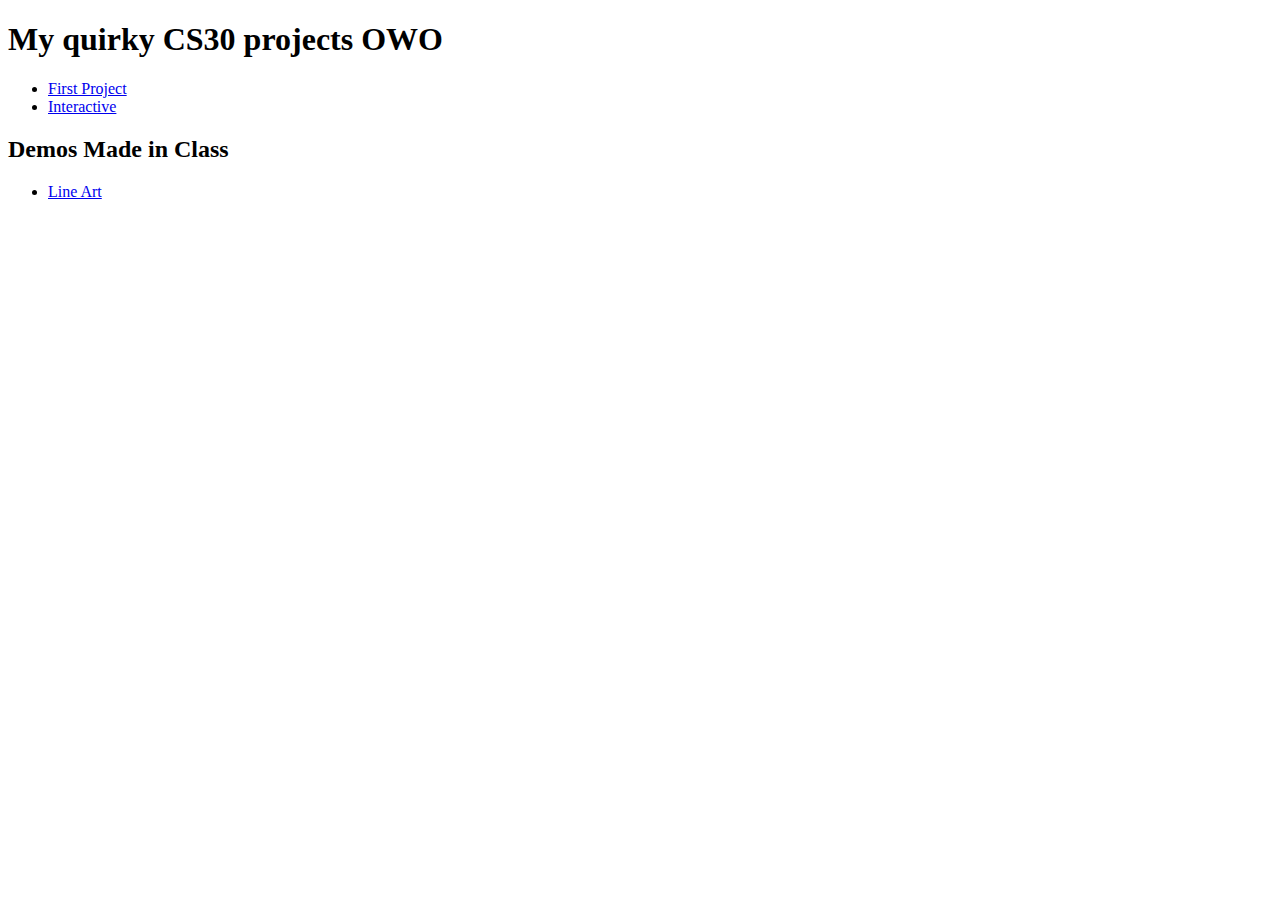
==== index.html @ da158e7d "Added interactive folder" ====
<!DOCTYPE html>
<html lang="en">
<head>
    <meta charset="UTF-8">
    <meta name="viewport" content="width=device-width, initial-scale=1.0">
    <meta http-equiv="X-UA-Compatible" content="ie=edge">
    <title>My quirky cs30 projects</title>
</head>
<body>

    <h1>My quirky CS30 projects OWO</h1>

    <ul>
        <li>
            <a href="/firstproject/">First Project</a>
            
        </li>
        <li>
            <a href="/interactive/">Interactive</a>
        </li>
    </ul>

    <h2>Demos Made in Class</h2>
    <ul>
        <li>
            <a href="/lineart/">Line Art</a>
        </li>
    </ul>

</body>
</html>
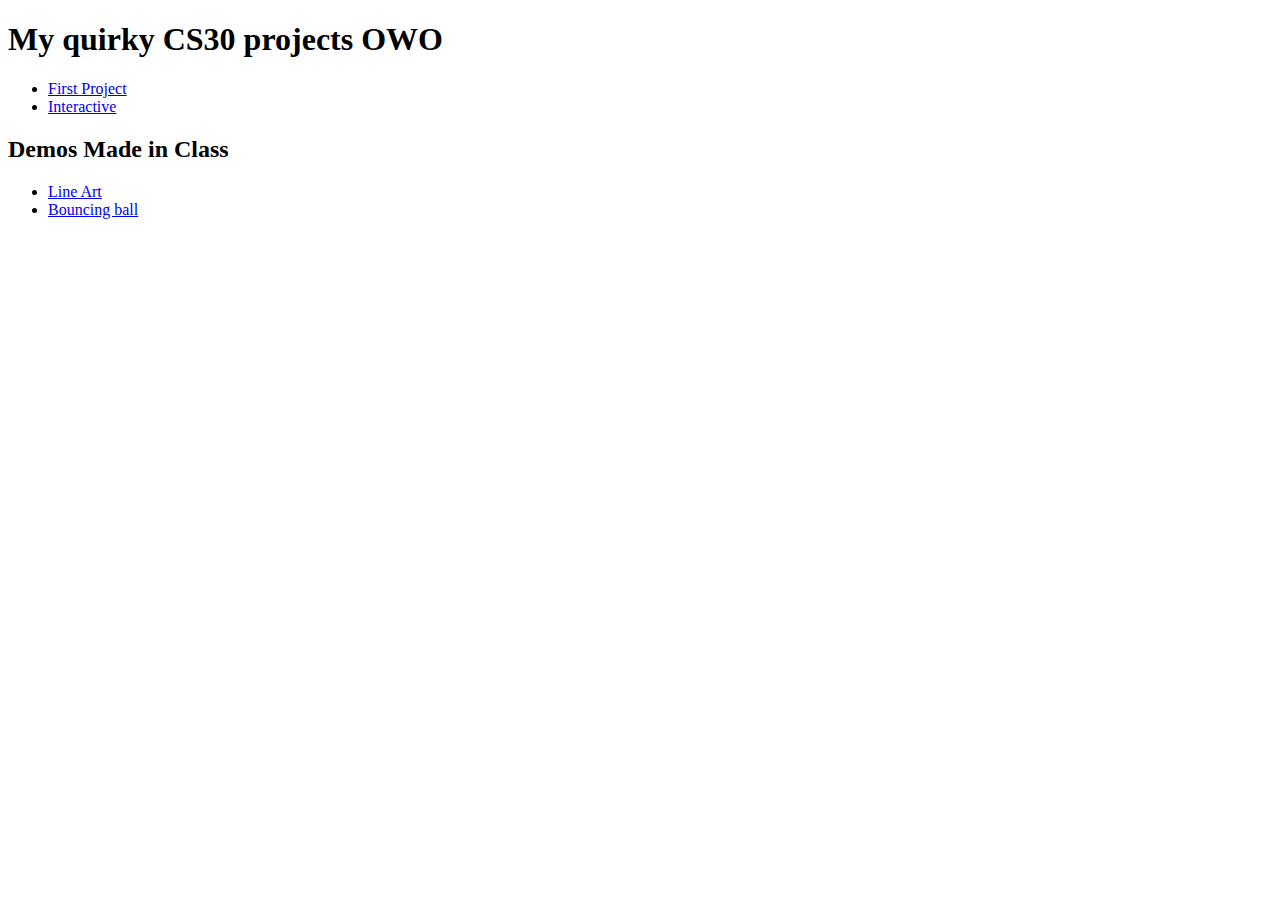
==== commit bda8dbb7: "new ball game and kitty text" ====
--- a/index.html
+++ b/index.html
@@ -25,6 +25,9 @@
         <li>
             <a href="/lineart/">Line Art</a>
         </li>
+        <li>
+            <a href="/bouncingball/">Bouncing ball</a>
+        </li>
     </ul>
 
 </body>
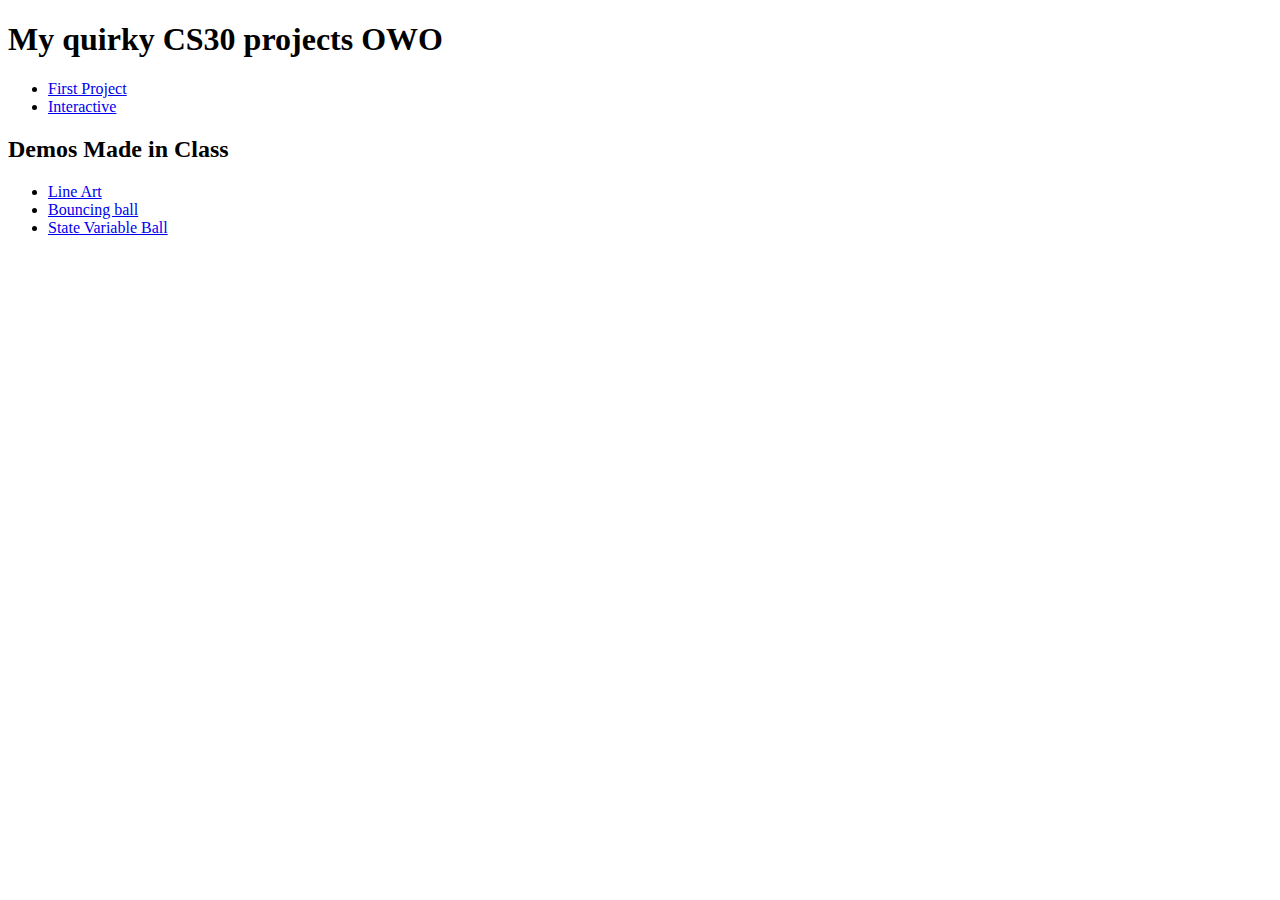
==== commit 5a14b0ea: "state variable demo" ====
--- a/index.html
+++ b/index.html
@@ -28,6 +28,9 @@
         <li>
             <a href="/bouncingball/">Bouncing ball</a>
         </li>
+        <li>
+            <a href="/statevariableball/">State Variable Ball</a>
+        </li>
     </ul>
 
 </body>
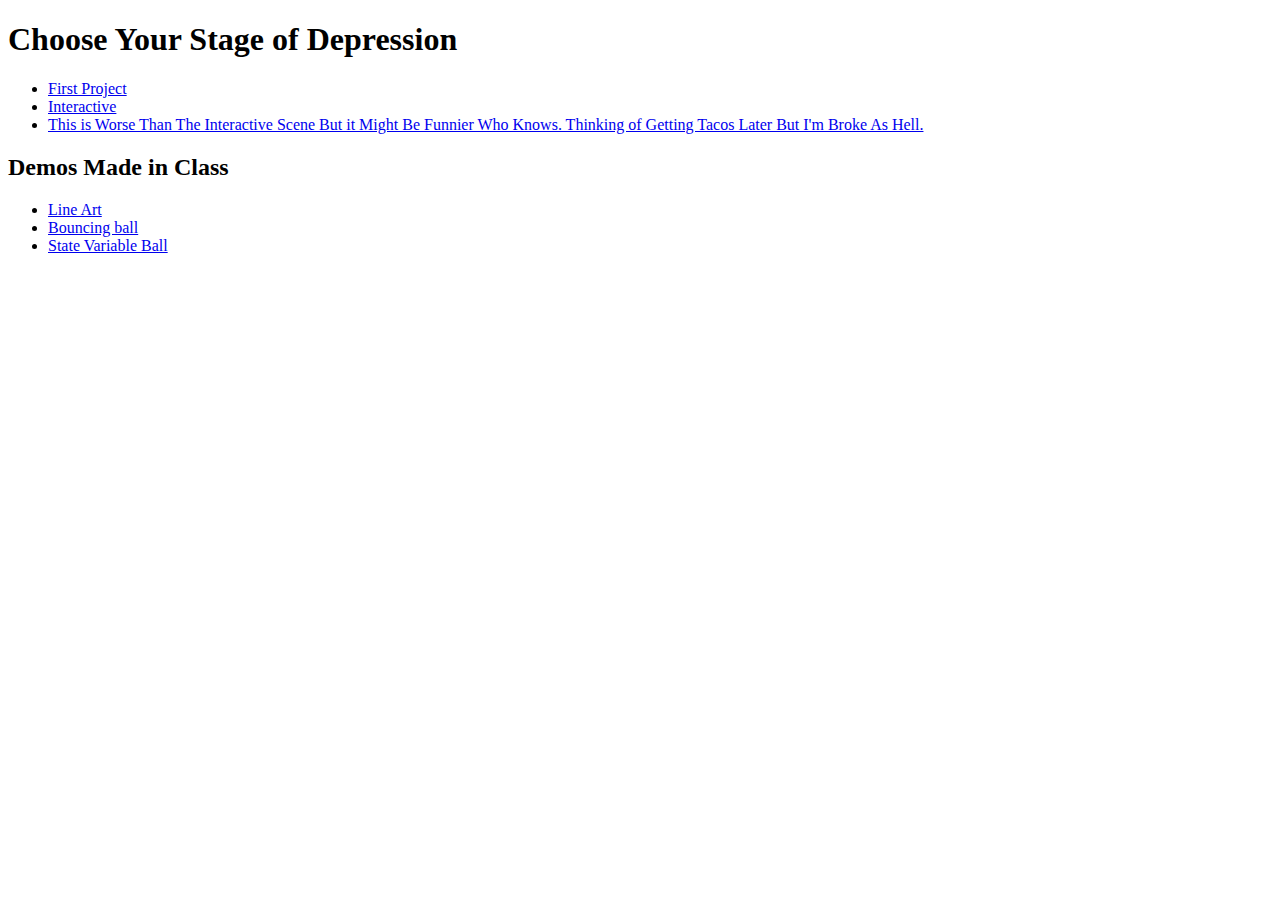
==== commit fdee14e6: "added project folder and link" ====
--- a/index.html
+++ b/index.html
@@ -8,7 +8,7 @@
 </head>
 <body>
 
-    <h1>My quirky CS30 projects OWO</h1>
+    <h1>Choose Your Stage of Depression</h1>
 
     <ul>
         <li>
@@ -17,6 +17,9 @@
         </li>
         <li>
             <a href="/interactive/">Interactive</a>
+        </li>
+        <li>
+            <a href="/surreal">This is Worse Than The Interactive Scene But it Might Be Funnier Who Knows. Thinking of Getting Tacos Later But I'm Broke As Hell.</a>
         </li>
     </ul>
 
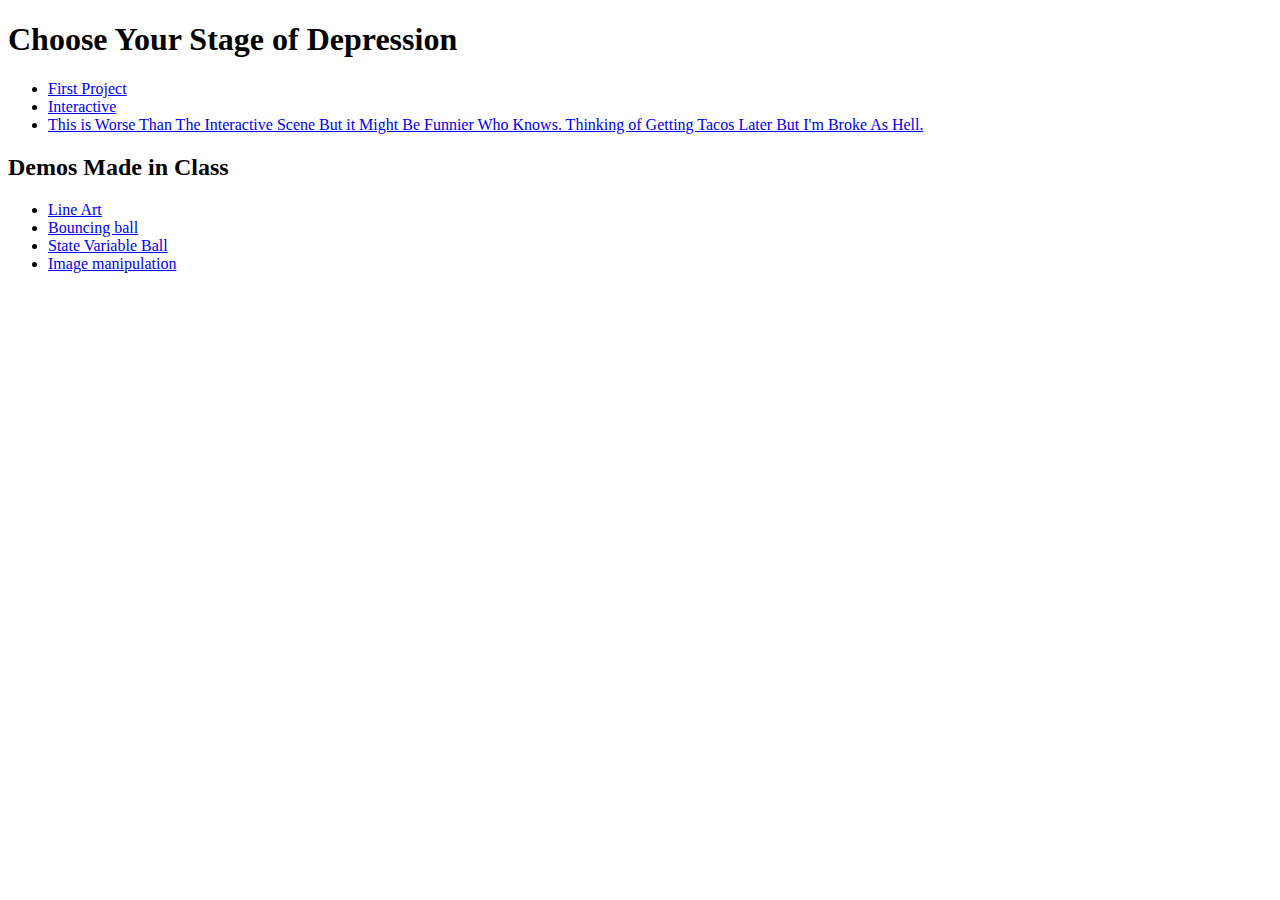
==== commit 7924fc1e: "imagemanipulation" ====
--- a/index.html
+++ b/index.html
@@ -34,6 +34,9 @@
         <li>
             <a href="/statevariableball/">State Variable Ball</a>
         </li>
+        <li>
+            <a href="/imagemanip/">Image manipulation</a>
+        </li>
     </ul>
 
 </body>
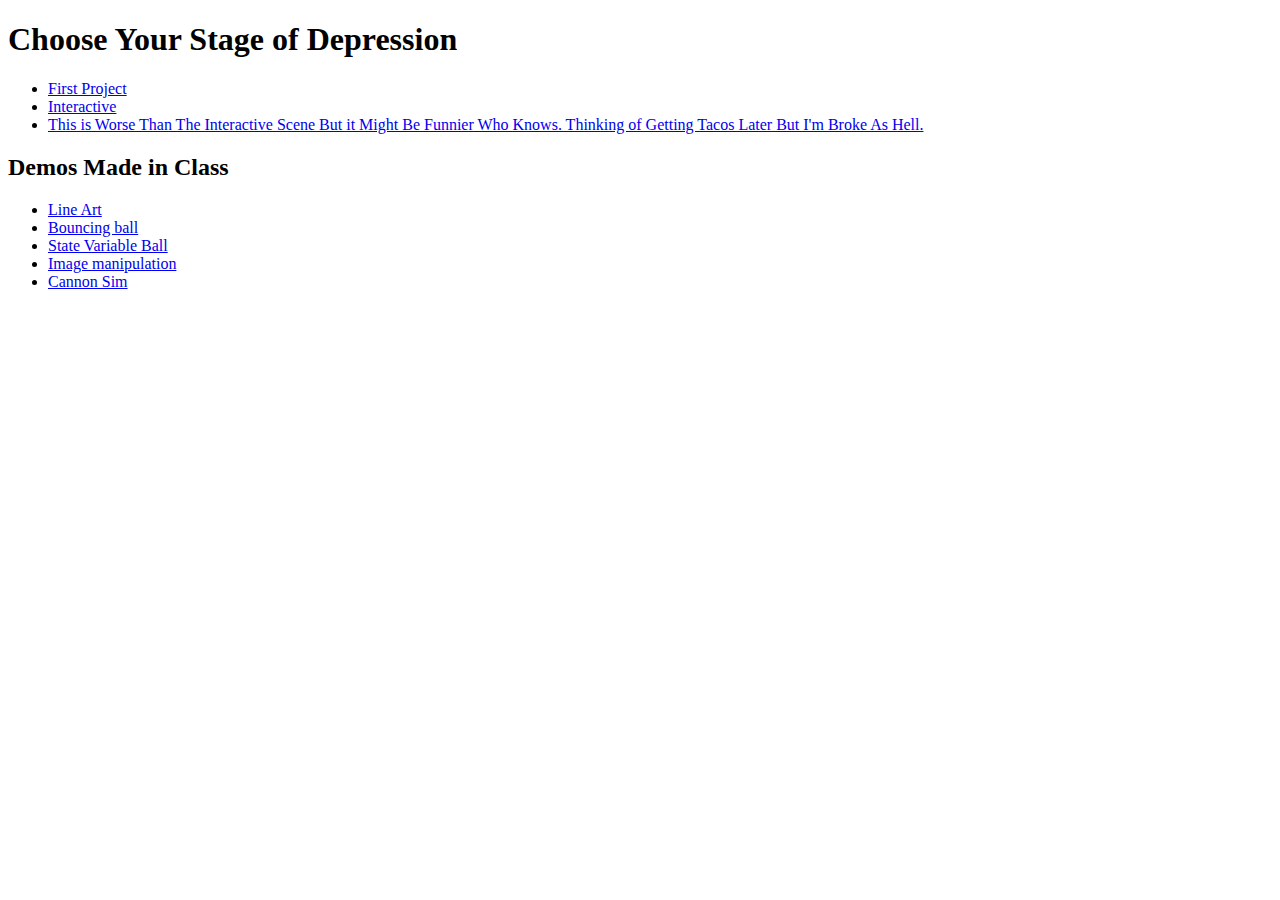
==== commit 1d5d4ac8: "cannondemo" ====
--- a/index.html
+++ b/index.html
@@ -19,7 +19,7 @@
             <a href="/interactive/">Interactive</a>
         </li>
         <li>
-            <a href="/surreal">This is Worse Than The Interactive Scene But it Might Be Funnier Who Knows. Thinking of Getting Tacos Later But I'm Broke As Hell.</a>
+            <a href="/dating-sim/">This is Worse Than The Interactive Scene But it Might Be Funnier Who Knows. Thinking of Getting Tacos Later But I'm Broke As Hell.</a>
         </li>
     </ul>
 
@@ -37,6 +37,9 @@
         <li>
             <a href="/imagemanip/">Image manipulation</a>
         </li>
+        <li>
+            <a href="/cannonball/">Cannon Sim</a>
+        </li>
     </ul>
 
 </body>
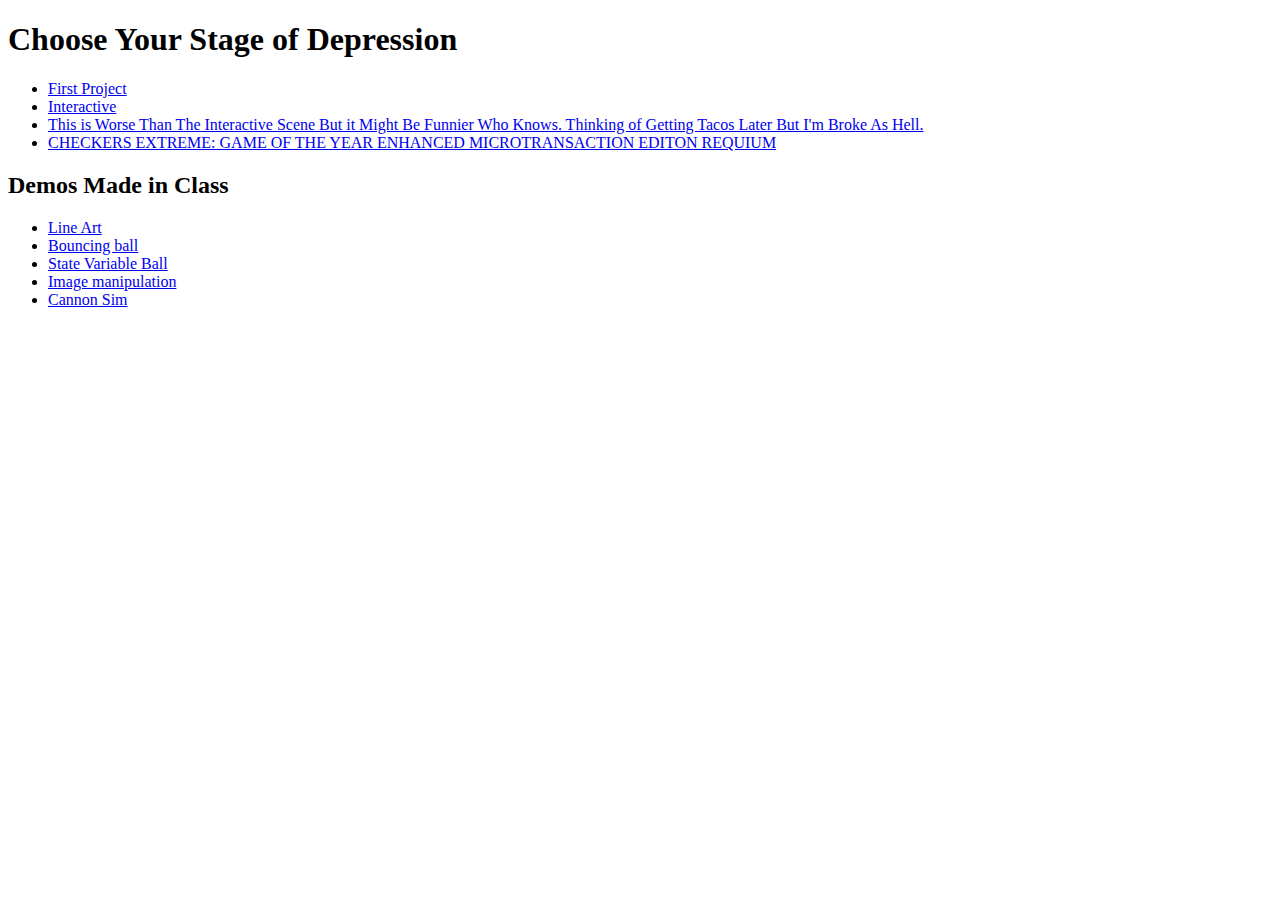
==== commit f369428f: "checkersxtreme start" ====
--- a/index.html
+++ b/index.html
@@ -20,6 +20,9 @@
         </li>
         <li>
             <a href="/dating-sim/">This is Worse Than The Interactive Scene But it Might Be Funnier Who Knows. Thinking of Getting Tacos Later But I'm Broke As Hell.</a>
+        </li>
+        <li>
+            <a href="/checkersx/">CHECKERS EXTREME: GAME OF THE YEAR ENHANCED MICROTRANSACTION EDITON REQUIUM</a>
         </li>
     </ul>
 
